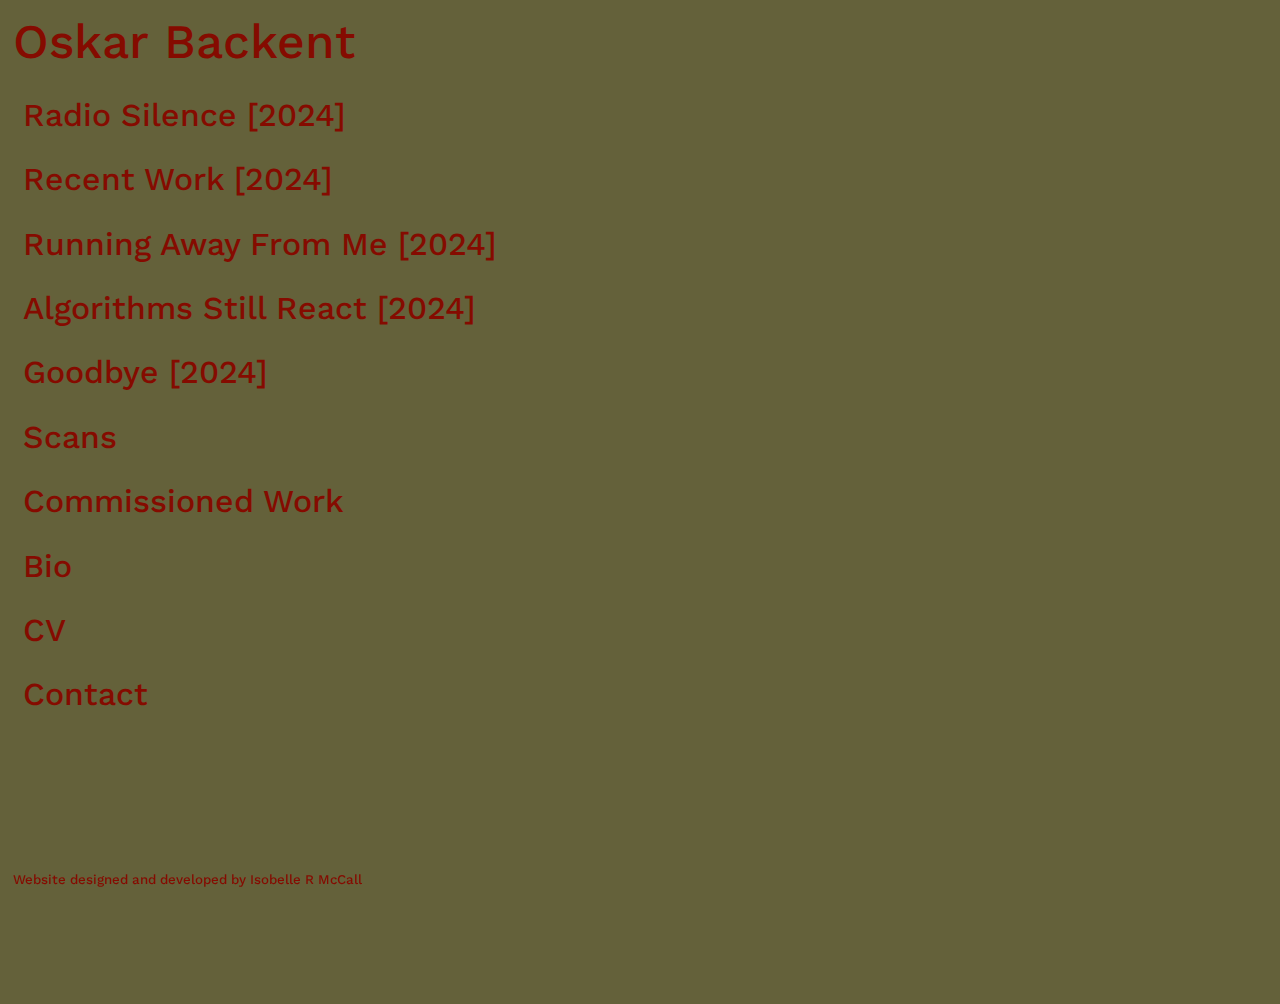
==== index.html @ 1d8e7e5e "Add files via upload" ====
<!DOCTYPE html>
<html lang="en">
<head>
    <meta charset="UTF-8">
    <meta name="viewport" content="width=device-width, initial-scale=1.0">
    <link rel="shortcut icon" href="img/PageElements/OB-Favicon.png" type="OB-Favicon">
    <title>Oskar Backent</title>
    <link rel="stylesheet" href="style.css">
</head>

<body>

<div class="header"> Oskar Backent </div>

<div class="landing-container">

    <div class="navigation">
        <div class="item">
            <h2><a href="pages/radio-silence.html" id="RadioSilence"> Radio Silence [2024]</a></h2>
        </div>

        <div class="item">
            <h2><a href="pages/recent-work.html" id="RecentWork2024"> Recent Work [2024]</a></h2>
        </div>

        <div class="item">
            <h2><a href="pages/running-away-from-me.html" id="RunningAwayFromMe"> Running Away From Me [2024]</a></h2>
        </div>

        <div class="item">
            <h2><a href="pages/algorithms-still-react.html" id="AlgorithmsStillReact"> Algorithms Still React [2024]</a></h2>
        </div>

        <div class="item">
            <h2><a href="pages/goodbye.html" id="Goodbye"> Goodbye [2024]</a></h2>
        </div>

        <div class="item">
            <h2><a href="pages/scans.html" id="Scans"> Scans </a></h2>
        </div>

        <div class="item">
            <h2><a href="pages/commissioned-work.html" id="CommissionedWork">Commissioned Work</a></h2>
        </div>

        <div class="item">
            <h2><a href="pages/bio.html" id="Bio"> Bio </a></h2>
        </div>

        <div class="item">
            <h2><a href="pages/cv.html" id="CV"> CV </a></h2>
        </div>

        <div class="item">
            <h2><a href="pages/contact.html" id="Contact"> Contact </a></h2>
        </div>
    </div>

    <div class="image-container">
        <img id="hover-image-radio-silence" src="./img/RadioSilence/RadioSilence_LP.jpg" alt="Photograph of Radio Silence Installation">
        <img id="hover-image-recent-work" src="./img/RecentWork2024/RecentWork_LP.jpg" alt="Scanned image of Oskar Backent's screenprinted work, 'Over'">
        <img id="hover-image-running-away-from-me" src="./img/RunningAwayFromMe/RunningAway_LP.png" alt="Photograph of Running Away From Me Installation">
        <img id="hover-image-algorithms-still-react" src="./img/AlgorithmsStillReact/AlgorithmsStillReact_LP.JPG" alt="Photograph of Algorithms Still React Installation">
        <img id="hover-image-goodbye" src="./img/Goodbye/Goodbye_LP.png" alt="Photograph of Goodbye Installation">
        <img id="hover-image-scans" src="./img/Scans/Scans_LP.jpg" alt="Scanned objects">
        <img id="hover-image-commissioned-work" src="./img/CommissionedWork/CommissionedWork_LP.jpg" alt="Album Cover for Tom and the Tom Toms">
        <img id="hover-image-bio" src="./img/Bio/Bio_LP.PNG" alt="Scanned drawing of a bunny">
        <img id="hover-image-cv" src="./img/CV/CV_LP.jpg" alt="Star drawing, with 'your did it' inside">
        <img id="hover-image-contact" src="./img/Contact/Contact_LP.png" alt="Scanned image of baby Oskar">
    </div>

</div>

<div class="footer">
    <p>Website designed and developed by <a href="https://www.isobellemccall.com/" target="_blank">Isobelle R McCall</a></p>
</div>

<script src="script.js"></script>

</body>
</html>
---- style.css ----
@font-face {
    font-family: 'WorkSans';
    src: url('fonts/WorkSans-Medium.ttf') format('truetype');
    font-weight: normal;
    font-style: normal;
}

/* Basic styling */
* {
    margin: 0;
    padding: 0;
    font-family: 'WorkSans', sans-serif;
    font-size: 1em;
    color: hsl(5, 100%, 26%);
}

html, body {
    height: 100%;
    display: flex;
    flex-direction: column;
    /* Hide the vertical scrollbar while keeping scroll functionality */
    overflow-y: scroll; /* Allow vertical scrolling */
    scrollbar-width: thin; /* Optionally make the scrollbar thinner */
    scrollbar-color: transparent transparent; /* Make the scrollbar transparent */
    background-color: hsl(55, 27%, 31%); /* Set background color for the page */
        
}

/* For Webkit-based browsers (Chrome, Safari, etc.) */
body::-webkit-scrollbar {
    width: 0; /* Hides the scrollbar */
}

body::-webkit-scrollbar-thumb {
    background: transparent; /* Hides the thumb part of the scrollbar */
}

body::-webkit-scrollbar-track {
    background: transparent; /* Hides the track part of the scrollbar */
}



.header {
    padding-left: 1%;
    padding-top: 1%;
    font-size: 3em;
}

h2 {
    font-weight: normal;
}

.landing-container{
    display: flex;
    justify-content: flex-start; /* Align items to the left */
    align-items: flex-start; /* Align items to the top */
    height: 100vh; /* Full height of the viewport */
    flex: 1;

}

.navigation {
    display: flex; /* Enable flexbox */
    flex-direction: column; /* Stack items vertically */
    flex: 1; /* Fill the remaining space */
    min-width: max-content; /* Set the width based on content size */
    padding-left: 1%; /* Add some padding to the left */
    padding-right: 1%; /* Add some padding to the right */
    font-size: 2em;
    padding-top: 0.5em;
    gap: 0.2em; /* Add some space between the items */
    flex: 1; /* Fill the remaining space */
}

.navigation a {
    text-decoration: none;
}

.navigation a:hover {
    text-decoration: underline;
}

/* Make sure all images are hidden initially */
.hover-image {
    display: none;
    max-width: 600px; /* Make the image smaller by setting a specific width */
    height: auto;
    max-height: 500px; /* Set a max-height to prevent image overflow */
    top: 0; /* Position the image at the top */
    position: absolute; /* This will allow the image to overlay on the link */
    right: 20%; /* Position the image on the right side */
    z-index: 1; /* Ensure it's on top */
}

/* Display the image when hovering over the item */
.item:hover .hover-image {
    display: block;
}

/* Style the .item to make sure it has position relative (if needed) */
.item {
    position: relative;
    padding: 10px;
    display: inline-block;
}


.page-container {
    display: flex; /* Enable flexbox */
    flex: 1; /* Fill the remaining space */
    flex-direction: row; /* Stack items vertically */
    padding-top: 1%;
}

.drop-navigation {
    display: flex; /* Enable flexbox */
    flex-direction: column; /* Stack items vertically */
    padding-left: 1%; /* Add some padding to the left */
    padding-right: 1%; /* Add some padding to the right */
    font-size: 1.5em;
    gap: 0.5em; /* Add some space between the items */
    width: fit-content; /* Set the width based on content size */
    max-width: 100%; /* Allow width to adjust based on content */
    min-width: 24rem; /* Prevent collapse by ensuring a minimum width */
}

.drop-navigation a {
    text-decoration: none;
}

.drop-navigation a:hover {
    text-decoration: underline;
}

.drop-navigation p.title:hover {
    text-decoration: underline;
}


/* Content area */
.content {
    padding-left: 1%;
    padding-right: 1%;
    padding-top: 1%;
    padding-bottom: 1%;
    font-size: 1.5em;
    display: flex;
    flex-direction: column;
    gap: 0.5em;
}

.content img {
    max-width: 90%;
    height: auto;
    max-height: 60vh;
}

.content video {
    width: auto;
    max-width: 90%;
    height: auto;
    max-height: 60vh;
    object-fit: contain;
}

/* Content area-all vertical*/
.content-vertical {
    padding-left: 1%;
    padding-right: 1%;
    padding-top: 1%;
    padding-bottom: 1%;
    font-size: 1.5em;
    display: flex;
    flex-direction: column;
    gap: 0.5em;
}

.content-vertical img {
    width: auto;
    height: auto;
    max-width: 90%;
    max-height: 60vh;
    object-fit: contain;
}

.content-vertical video {
    width: auto;
    max-width: 90%;
    height: auto;
    max-height: 60vh;
}

.content-vertical .video{
    display: flex;
    gap: 0.5em;

}

.content-vertical .image {
    display: flex;
    width: auto;
    max-width: 90%;
    height: auto;
    max-height: 60vh;
    gap: 0.5em;
}

.footer a {
    text-decoration: none;
}

.footer a:hover {
    text-decoration: underline;
}

html body .footer {
    background-color: transparent !important; /* Increase specificity */
}

.footer {
    padding-top: 0.5%;
    padding-left: 1%;
    padding-bottom: 1%;
    font-size: smaller;
    bottom: 0;
    background-color: transparent !important; /* Forces override with !important */
    position: sticky;
}

/* Container for the images, ensures correct positioning */
.image-container {
    position: relative;  /* Relative positioning for the container */
    display: flex;
    justify-content: center; /* Center images horizontally */
    align-items: flex-start;  /* Align images to the top */
    height: 100vh; /* Full height of the viewport */
    width: 100vw; /* Full width of the viewport */
    overflow: hidden;  /* Hide anything that overflows the container */
    z-index: 0;
}

/* Style for the images inside .image-container */
.image-container img {
    display: none; /* Images are hidden by default */
    position: absolute; /* Position images absolutely within the container */
    max-width: 42vw;  /* Make the image smaller by setting a specific width */
    height: auto; /* Maintain the aspect ratio */
    max-height: 65vh; /* Set a max-height to prevent image overflow */
    object-fit: contain;  /* Ensure the image doesn't stretch or lose its aspect ratio */
    z-index: 1; /* Make sure images are on top of other content */
    transition: opacity 0.3s ease-in-out; /* Add smooth fading effect */
}

.image-wrapper {
    display: inline-block; /* Make the wrapper inline-block so it fits the width of the image */
}

.image-wrapper img {
    max-width: 90%; /* Ensures the image is responsive */
    height: auto;
}

.image-wrapper p {
    padding: 1% 0; /* Add some padding to the top and bottom */
    width: 90%; /* Ensure the paragraph has the same width as the image */
    display: block; /* Make the <p> behave like a block element */
}


.random-image {
    position: absolute;
    max-width: 30%;  /* You can adjust the image size */
    max-height: auto;
    z-index: 1;
    display: none;
}

/* Initially hide the infoText */
.infoText {
    display: none; /* Hide by default */
    max-height: 0; /* No height initially */
    overflow: hidden; /* Hide any content overflow */
    flex-direction: column; /* Stack items vertically */
    justify-content: space-between; /* Distribute items evenly */
}

/* When the show class is added, display the dropdown */
.infoText.show {
    display: flex; /* Show it using flexbox */
    max-height: 100%; /* Set a max-height for the dropdown (increase as needed) */
    padding: 1%;
    padding-left: 1em; /* Left padding for the content */
    width: max-content; /* Make the width based on content size */
}
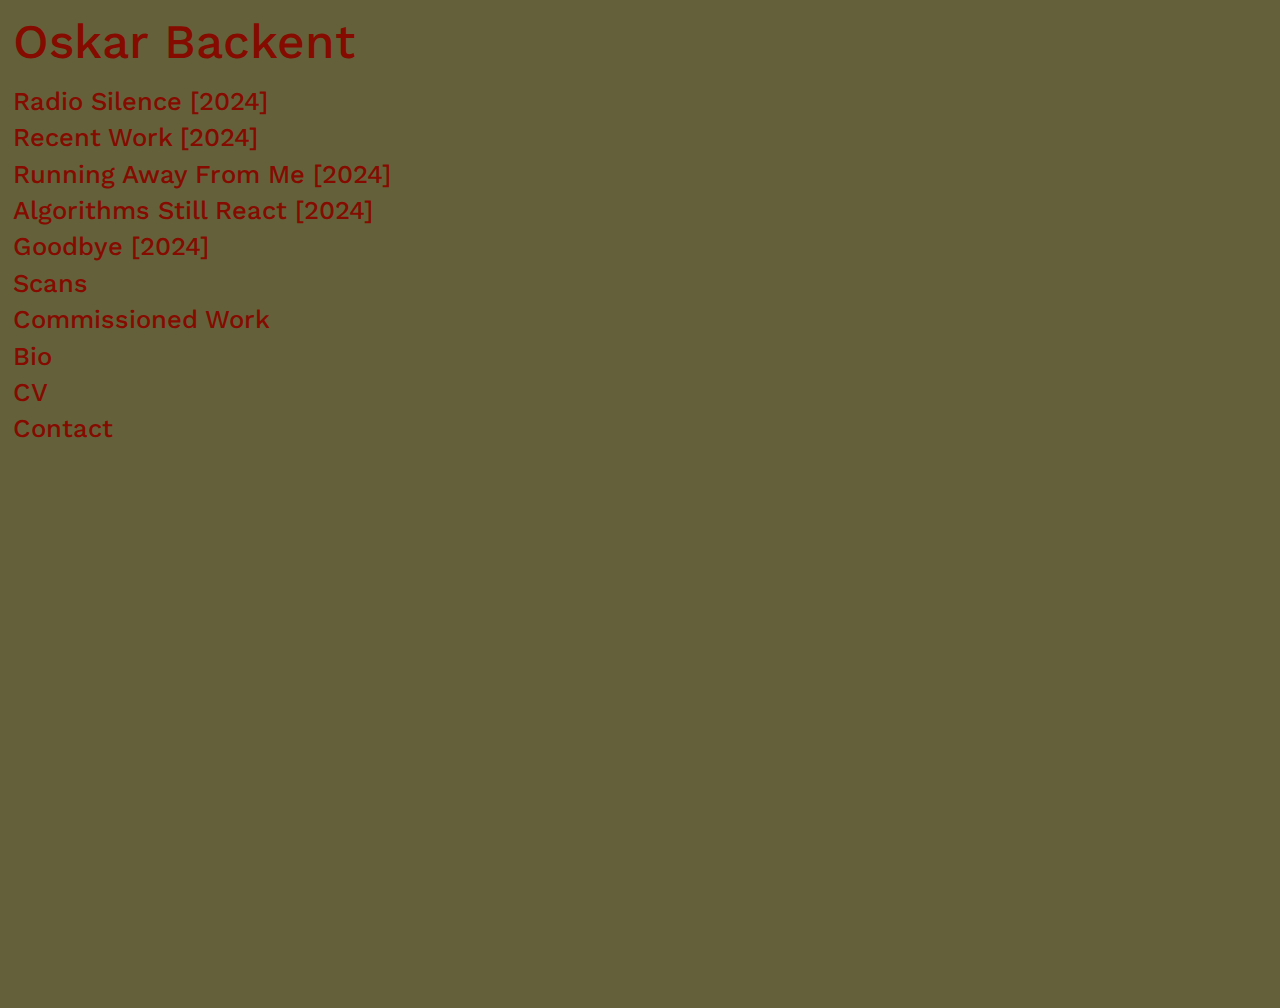
==== commit 8ce88218: "Update index.html" ====
--- a/index.html
+++ b/index.html
@@ -57,16 +57,23 @@
     </div>
 
     <div class="image-container">
-        <img id="hover-image-radio-silence" src="./img/RadioSilence/RadioSilence_LP.jpg" alt="Photograph of Radio Silence Installation">
-        <img id="hover-image-recent-work" src="./img/RecentWork2024/RecentWork_LP.jpg" alt="Scanned image of Oskar Backent's screenprinted work, 'Over'">
-        <img id="hover-image-running-away-from-me" src="./img/RunningAwayFromMe/RunningAway_LP.png" alt="Photograph of Running Away From Me Installation">
-        <img id="hover-image-algorithms-still-react" src="./img/AlgorithmsStillReact/AlgorithmsStillReact_LP.JPG" alt="Photograph of Algorithms Still React Installation">
-        <img id="hover-image-goodbye" src="./img/Goodbye/Goodbye_LP.png" alt="Photograph of Goodbye Installation">
-        <img id="hover-image-scans" src="./img/Scans/Scans_LP.jpg" alt="Scanned objects">
-        <img id="hover-image-commissioned-work" src="./img/CommissionedWork/CommissionedWork_LP.jpg" alt="Album Cover for Tom and the Tom Toms">
-        <img id="hover-image-bio" src="./img/Bio/Bio_LP.PNG" alt="Scanned drawing of a bunny">
-        <img id="hover-image-cv" src="./img/CV/CV_LP.jpg" alt="Star drawing, with 'your did it' inside">
-        <img id="hover-image-contact" src="./img/Contact/Contact_LP.png" alt="Scanned image of baby Oskar">
+        <div class="video-wrapper" >
+            <video id="homepage-video" width="100%" autoplay loop muted>
+                <source src="../img/LandingPage/HomePageVideo.mp4" type="video/mp4">
+                Your browser does not support the video tag.
+            </video>              
+          </div>
+
+        <img class="hover-image" id="hover-image-radio-silence" src="./img/RadioSilence/RadioSilence_LP.jpg" alt="Photograph of Radio Silence Installation">
+        <img class="hover-image" id="hover-image-recent-work" src="./img/RecentWork2024/RecentWork_LP.jpg" alt="Scanned image of Oskar Backent's screenprinted work, 'Over'">
+        <img class="hover-image" id="hover-image-running-away-from-me" src="./img/RunningAwayFromMe/RunningAway_LP.png" alt="Photograph of Running Away From Me Installation">
+        <img class="hover-image" id="hover-image-algorithms-still-react" src="./img/AlgorithmsStillReact/AlgorithmsStillReact_LP.JPG" alt="Photograph of Algorithms Still React Installation">
+        <img class="hover-image" id="hover-image-goodbye" src="./img/Goodbye/Goodbye_LP.png" alt="Photograph of Goodbye Installation">
+        <img class="hover-image" id="hover-image-scans" src="./img/Scans/Scans_LP.jpg" alt="Scanned objects">
+        <img class="hover-image" id="hover-image-commissioned-work" src="./img/CommissionedWork/CommissionedWork_LP.jpg" alt="Album Cover for Tom and the Tom Toms">
+        <img class="hover-image" id="hover-image-bio" src="./img/Bio/Bio_LP.PNG" alt="Scanned drawing of a bunny">
+        <img class="hover-image" id="hover-image-cv" src="./img/CV/CV_LP.jpg" alt="Star drawing, with 'your did it' inside">
+        <img class="hover-image" id="hover-image-contact" src="./img/Contact/Contact_LP.png" alt="Scanned image of baby Oskar">
     </div>
 
 </div>
--- a/style.css
+++ b/style.css
@@ -1,3 +1,4 @@
+/* ------------------------------ FONT STYLES ------------------------------ */
 @font-face {
     font-family: 'WorkSans';
     src: url('fonts/WorkSans-Medium.ttf') format('truetype');
@@ -5,7 +6,7 @@
     font-style: normal;
 }
 
-/* Basic styling */
+/* ---------------------------- BASIC STYLING ----------------------------- */
 * {
     margin: 0;
     padding: 0;
@@ -18,29 +19,21 @@
     height: 100%;
     display: flex;
     flex-direction: column;
-    /* Hide the vertical scrollbar while keeping scroll functionality */
     overflow-y: scroll; /* Allow vertical scrolling */
     scrollbar-width: thin; /* Optionally make the scrollbar thinner */
     scrollbar-color: transparent transparent; /* Make the scrollbar transparent */
-    background-color: hsl(55, 27%, 31%); /* Set background color for the page */
-        
+    background-color: hsl(55, 27%, 31%);
 }
 
 /* For Webkit-based browsers (Chrome, Safari, etc.) */
 body::-webkit-scrollbar {
     width: 0; /* Hides the scrollbar */
 }
-
-body::-webkit-scrollbar-thumb {
-    background: transparent; /* Hides the thumb part of the scrollbar */
-}
-
-body::-webkit-scrollbar-track {
-    background: transparent; /* Hides the track part of the scrollbar */
-}
-
-
-
+body::-webkit-scrollbar-thumb, body::-webkit-scrollbar-track {
+    background: transparent; /* Hides the thumb and track */
+}
+
+/* ------------------------------ HEADER STYLES ------------------------------ */
 .header {
     padding-left: 1%;
     padding-top: 1%;
@@ -49,79 +42,85 @@
 
 h2 {
     font-weight: normal;
-}
-
-.landing-container{
-    display: flex;
-    justify-content: flex-start; /* Align items to the left */
-    align-items: flex-start; /* Align items to the top */
-    height: 100vh; /* Full height of the viewport */
+    font-size: 0.8em;
+}
+
+/* ------------------------------ LANDING CONTAINER ------------------------------ */
+.landing-container {
+    display: flex;
+    justify-content: flex-start;
+    align-items: flex-start;
+    height: 100vh;
     flex: 1;
-
-}
-
+    flex-direction: row; /* Default layout */
+}
+
+@media (max-width: 800px) {
+    .landing-container {
+        flex-direction: column; /* Stack items on mobile */
+        height: auto;
+    }
+
+    .image-container {
+        order: 1; /* Make image-container appear above navigation */
+        width: 100%; /* Ensure it takes full width */
+        height: auto; /* Allow height to adjust */
+    }
+
+    .navigation {
+        order: 2; /* Keep navigation below image-container */
+    }
+
+    .page-container {
+        flex-direction: column !important; /* Force column layout on mobile */
+        height: auto;
+        padding: 1%;
+    }
+    
+    
+
+    
+}
+
+/* ------------------------------ NAVIGATION STYLES ------------------------------ */
 .navigation {
-    display: flex; /* Enable flexbox */
-    flex-direction: column; /* Stack items vertically */
-    flex: 1; /* Fill the remaining space */
-    min-width: max-content; /* Set the width based on content size */
-    padding-left: 1%; /* Add some padding to the left */
-    padding-right: 1%; /* Add some padding to the right */
+    display: flex;
+    flex-direction: column;
+    flex: 1;
+    min-width: max-content;
+    padding: 0.5em 1%;
     font-size: 2em;
-    padding-top: 0.5em;
-    gap: 0.2em; /* Add some space between the items */
-    flex: 1; /* Fill the remaining space */
+    gap: 0.2em;
 }
 
 .navigation a {
     text-decoration: none;
 }
-
 .navigation a:hover {
     text-decoration: underline;
 }
 
-/* Make sure all images are hidden initially */
+/* ------------------------------ HOVER IMAGE STYLES ------------------------------ */
 .hover-image {
-    display: none;
-    max-width: 600px; /* Make the image smaller by setting a specific width */
-    height: auto;
-    max-height: 500px; /* Set a max-height to prevent image overflow */
-    top: 0; /* Position the image at the top */
-    position: absolute; /* This will allow the image to overlay on the link */
-    right: 20%; /* Position the image on the right side */
-    z-index: 1; /* Ensure it's on top */
-}
-
-/* Display the image when hovering over the item */
-.item:hover .hover-image {
-    display: block;
-}
-
-/* Style the .item to make sure it has position relative (if needed) */
-.item {
-    position: relative;
-    padding: 10px;
-    display: inline-block;
-}
-
-
+    display: none; /* Hidden by default */
+    position: absolute; /* Position absolutely within the image container */
+}
+
+/* ------------------------------ PAGE CONTAINER ------------------------------ */
 .page-container {
-    display: flex; /* Enable flexbox */
-    flex: 1; /* Fill the remaining space */
-    flex-direction: row; /* Stack items vertically */
+    display: flex;
+    flex: 1;
+    flex-direction: row;
     padding-top: 1%;
 }
 
+/* ------------------------------ DROP NAVIGATION ------------------------------ */
 .drop-navigation {
-    display: flex; /* Enable flexbox */
-    flex-direction: column; /* Stack items vertically */
-    padding-left: 1%; /* Add some padding to the left */
-    padding-right: 1%; /* Add some padding to the right */
+    padding: 1%;
     font-size: 1.5em;
-    gap: 0.5em; /* Add some space between the items */
-    width: fit-content; /* Set the width based on content size */
-    max-width: 100%; /* Allow width to adjust based on content */
+    gap: 0.5em;
+    width: fit-content;
+    max-width: 100%;
     min-width: 24rem; /* Prevent collapse by ensuring a minimum width */
 }
 
@@ -137,26 +136,17 @@
     text-decoration: underline;
 }
 
-
-/* Content area */
-.content {
-    padding-left: 1%;
-    padding-right: 1%;
-    padding-top: 1%;
-    padding-bottom: 1%;
+/* ------------------------------ CONTENT AREA ------------------------------ */
+.content, .content-vertical {
+    padding: 1%;
     font-size: 1.5em;
     display: flex;
     flex-direction: column;
     gap: 0.5em;
-}
-
-.content img {
-    max-width: 90%;
-    height: auto;
-    max-height: 60vh;
-}
-
-.content video {
+    align-items: flex-start;
+}
+
+.content img, .content video, .content-vertical img, .content-vertical video {
     width: auto;
     max-width: 90%;
     height: auto;
@@ -164,132 +154,213 @@
     object-fit: contain;
 }
 
-/* Content area-all vertical*/
-.content-vertical {
-    padding-left: 1%;
-    padding-right: 1%;
-    padding-top: 1%;
-    padding-bottom: 1%;
-    font-size: 1.5em;
-    display: flex;
-    flex-direction: column;
+.content-vertical .video, .content-vertical .image {
+    display: flex;
     gap: 0.5em;
 }
 
-.content-vertical img {
-    width: auto;
+/* ------------------------------ FOOTER STYLES ------------------------------ */
+.footer {
+    padding: 0.5% 1% 1% 1%;
+    background-color: transparent !important;
+}
+
+.footer a {
+    text-decoration: none;
+}
+
+.footer a:hover {
+    text-decoration: underline;
+}
+
+.footer p {
+    font-size: 1em;
+}
+
+/* ------------------------------ IMAGE CONTAINER ------------------------------ */
+.image-container {
+    position: relative;
+    display: flex;
+    justify-content: center;
+    align-items: flex-start;
+    height: 100vh;
+    width: 100vw;
+    overflow: hidden;
+    z-index: 1;
+}
+
+.image-container img {
+    padding-top: 10%; /* Move the image down 10% from the top */
+    position: absolute;
+    max-width: 42vw;
     height: auto;
-    max-width: 90%;
-    max-height: 60vh;
+    max-height: 65vh;
     object-fit: contain;
-}
-
-.content-vertical video {
-    width: auto;
+    z-index: 1;
+    transition: opacity 0.3s ease-in-out;
+}
+
+/* ------------------------------ IMAGE WRAPPER ------------------------------ */
+.image-wrapper {
+    display: inline-block;
+}
+
+.image-wrapper img {
     max-width: 90%;
     height: auto;
-    max-height: 60vh;
-}
-
-.content-vertical .video{
-    display: flex;
-    gap: 0.5em;
-
-}
-
-.content-vertical .image {
-    display: flex;
-    width: auto;
-    max-width: 90%;
-    height: auto;
-    max-height: 60vh;
-    gap: 0.5em;
-}
-
-.footer a {
-    text-decoration: none;
-}
-
-.footer a:hover {
-    text-decoration: underline;
-}
-
-html body .footer {
-    background-color: transparent !important; /* Increase specificity */
-}
-
-.footer {
-    padding-top: 0.5%;
-    padding-left: 1%;
-    padding-bottom: 1%;
-    font-size: smaller;
-    bottom: 0;
-    background-color: transparent !important; /* Forces override with !important */
-    position: sticky;
-}
-
-/* Container for the images, ensures correct positioning */
-.image-container {
-    position: relative;  /* Relative positioning for the container */
-    display: flex;
-    justify-content: center; /* Center images horizontally */
-    align-items: flex-start;  /* Align images to the top */
-    height: 100vh; /* Full height of the viewport */
-    width: 100vw; /* Full width of the viewport */
-    overflow: hidden;  /* Hide anything that overflows the container */
-    z-index: 0;
-}
-
-/* Style for the images inside .image-container */
-.image-container img {
-    display: none; /* Images are hidden by default */
-    position: absolute; /* Position images absolutely within the container */
-    max-width: 42vw;  /* Make the image smaller by setting a specific width */
-    height: auto; /* Maintain the aspect ratio */
-    max-height: 65vh; /* Set a max-height to prevent image overflow */
-    object-fit: contain;  /* Ensure the image doesn't stretch or lose its aspect ratio */
-    z-index: 1; /* Make sure images are on top of other content */
-    transition: opacity 0.3s ease-in-out; /* Add smooth fading effect */
-}
-
-.image-wrapper {
-    display: inline-block; /* Make the wrapper inline-block so it fits the width of the image */
-}
-
-.image-wrapper img {
-    max-width: 90%; /* Ensures the image is responsive */
-    height: auto;
 }
 
 .image-wrapper p {
-    padding: 1% 0; /* Add some padding to the top and bottom */
-    width: 90%; /* Ensure the paragraph has the same width as the image */
-    display: block; /* Make the <p> behave like a block element */
-}
-
-
+    padding: 1% 0;
+    width: 90%;
+    display: block;
+}
+
+/* ------------------------------ RANDOM IMAGE ------------------------------ */
 .random-image {
     position: absolute;
-    max-width: 30%;  /* You can adjust the image size */
+    max-width: 30%;
     max-height: auto;
     z-index: 1;
     display: none;
 }
 
-/* Initially hide the infoText */
+/* ------------------------------ INFO TEXT ------------------------------ */
 .infoText {
-    display: none; /* Hide by default */
-    max-height: 0; /* No height initially */
-    overflow: hidden; /* Hide any content overflow */
-    flex-direction: column; /* Stack items vertically */
-    justify-content: space-between; /* Distribute items evenly */
-}
-
-/* When the show class is added, display the dropdown */
+    display: none;
+    max-height: 0;
+    overflow: hidden;
+    flex-direction: column;
+    justify-content: space-between;
+}
+
 .infoText.show {
-    display: flex; /* Show it using flexbox */
-    max-height: 100%; /* Set a max-height for the dropdown (increase as needed) */
+    display: flex;
+    max-height: 100%;
     padding: 1%;
-    padding-left: 1em; /* Left padding for the content */
-    width: max-content; /* Make the width based on content size */
-}
+    padding-left: 1em;
+    width: max-content;
+}
+
+/* ------------------------------ HOMEPAGE VIDEO ------------------------------ */
+#homepage-video {
+    transition: filter 0.3s ease, border-radius 0.3s ease;
+    padding: 2% 0 0 2%;
+    width: 96%;
+    height: auto;
+}
+
+/* ------------------------------ MOBILE OPTIMIZATION ------------------------------ */
+
+/* Mobile-specific adjustments */
+@media (max-width: 800px) {
+    /* Adjust .header and .navigation and .footer text size */
+    .header {
+        font-size: 2em; 
+    }
+
+    .navigation {
+        font-size: 2.5em; 
+    }
+
+    .footer {
+        padding-left: 2%;
+    }
+
+    .footer p {
+        font-size: 1em; 
+    }
+
+    /* Adjust the drop-navigation size and layout */
+    .drop-navigation {
+        width: 100%;       /* Make navigation take up full width */
+        min-width: 100%;   /* Prevent the navigation from shrinking */
+    }
+
+    .drop-navigation .item {
+        padding: 0;
+        margin: 0;
+    }
+
+    .drop-navigation .item p {
+        font-size: 1.5em; /* Increase font size for better readability */
+    }
+
+
+    .infoText.show {
+        padding-left: 0;
+        word-wrap: break-word;  /* Ensure text wraps */
+        overflow-wrap: break-word;  /* Ensure text wraps */
+        width: max-content;
+        max-width: 100%; /* Prevent overflow */
+        display: flex;
+        flex-direction: column;
+        justify-content: space-between;
+    }
+
+
+
+    /* Adjust .video-wrapper width */
+    .video-wrapper {
+        width: 100%; /* Ensure it fits the mobile screen */
+        padding: 0; /* Add some padding on the sides */
+    }
+
+    /* Adjust the image-container height to ensure visibility */
+    .image-container {
+        height: fit-content; /* Allow the image container to adjust its height */
+    }
+
+    /* Adjust the image size inside .image-container */
+    .image-container img {
+        max-width: 100%; /* Make the image responsive */
+        padding-top: 5%; /* Reduce the top padding on mobile */
+    }
+
+    .image-container video {
+        width: 100%; /* Ensure the video takes up the full width of the container */
+        height: auto; /* Maintain aspect ratio */
+        max-width: 98vw; /* Reduce the height on mobile to prevent cutting off */
+        object-fit: contain; /* Maintain aspect ratio and prevent cropping */
+        padding: 0; /* Remove padding */
+        margin: 0; /* Remove margin */
+    }
+
+    .content img, .content video, .content-vertical img, .content-vertical video {
+        max-width: 100%;
+    }
+
+    .content-vertical{
+        display: flex;
+        flex-direction: column;
+        gap: 0.5em;
+    }
+
+    .content-vertical img, .content-vertical video {
+        flex-direction: column; /* Stack items on mobile */
+        height: auto;
+    }
+
+    .image-wrapper p {
+        padding: 1% 0;
+        width: 100%;
+        display: block;
+    }
+}
+
+@media (max-width: 490px){
+    /* Adjust .header and .navigation text size */
+    .header {
+        font-size: 2em; 
+    }
+
+    .navigation {
+        font-size: 2em; 
+    }
+
+    .footer {
+        font-size: 1.5em; 
+        padding-left: 2%;
+    }
+
+}
